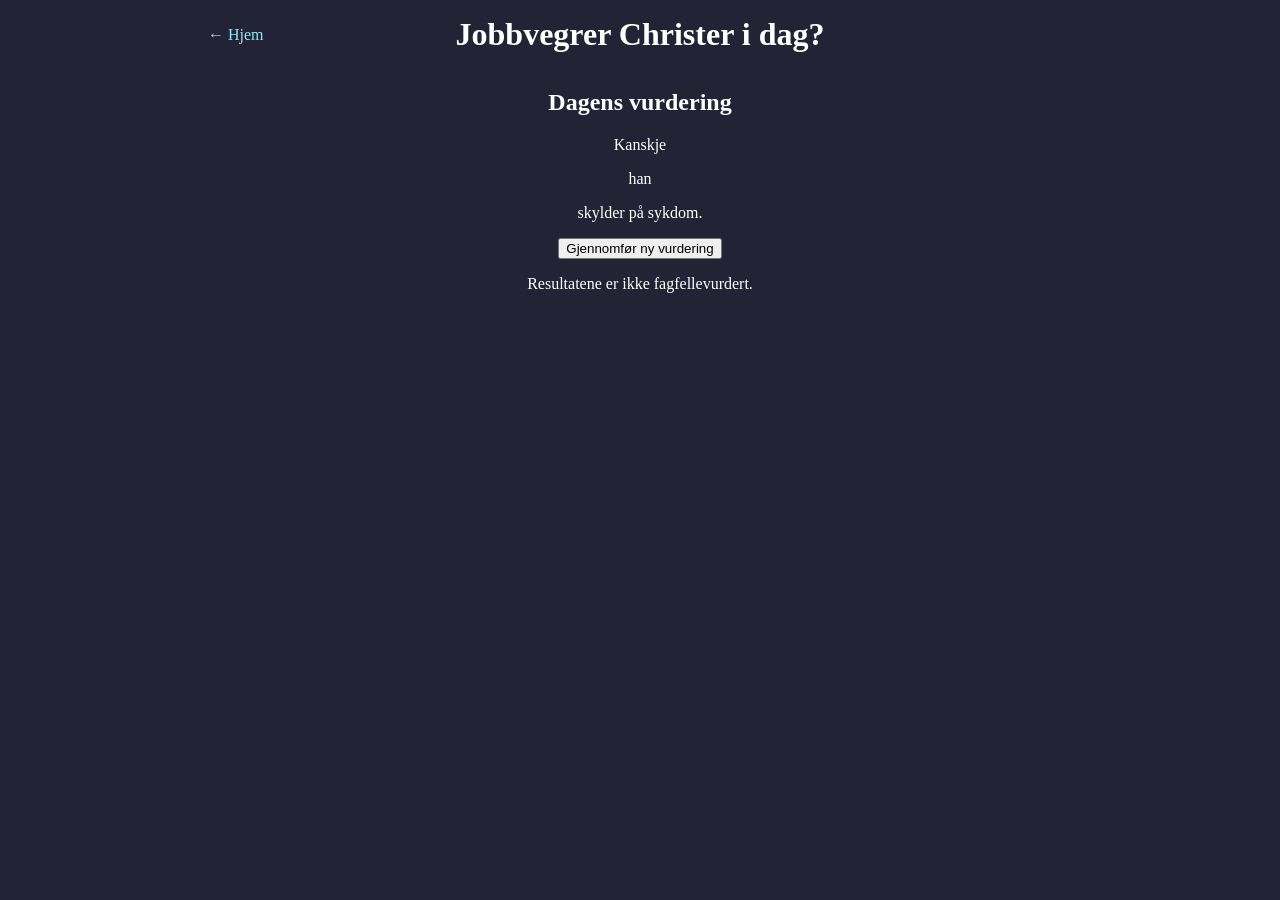
==== chris_working.html @ c8ea9e80 "Chris do be avoiding work. Unlike me." ====
<!DOCTYPE html>
<html lang="no">
<head>
    <meta charset="UTF-8">
    <meta name="viewport" content="width=device-width, initial-scale=1.0">
    <title>Jobbvegrer Christer?</title>

    <link rel="stylesheet" href="style.css">
</head>
<body class="where-is-page">

    <header>
        <a href="index.html" class="home-button">← Hjem</a>

        <h1>Jobbvegrer Christer i dag?</h1>
    </header>

    <main>
        <h2>Dagens vurdering</h2>

        <p id="verdicts"></p>

        <p>han</p>

        <p id="evidence"></p>

        <button type="button" id="refreshButton">
            Gjennomfør ny vurdering
        </button>
    </main>

    <footer>
        <p>
            Resultatene er ikke fagfellevurdert.
        </p>
    </footer>

    <script src="chris_working.js"></script>
</body>
</html>
---- style.css ----
header {
  display: grid;
  grid-template-columns: 1fr auto 1fr;
  align-items: center;
  padding: 1rem;
}

.left-nav {
  justify-self: start;
}

.left-nav a:first-child {
  padding-right: 0.5rem;
  border-right: 1px solid #666;
}

.left-nav a:last-child {
  padding-left: 0.5rem;
}

.location-link {
  justify-self: end;
}

header h1 {
  justify-self: center;
  margin: 0;
}

body {
  margin: 0;
  background-color: #222436;
  color: white;
}

h2 {
  text-align: center;
}

#beerNumber {
  text-align: center;
}

button {
  display: block;
  margin: 0 auto;
}

a {
  color: #8be9fd;
  text-decoration: underline;
}

a:visited {
  color: #8be9fd;
}

a:hover {
  color: white;
}

header a {
  text-decoration: none;
}

header a:hover {
  text-decoration: underline;
}

.where-is-page {
  text-align: center;
}
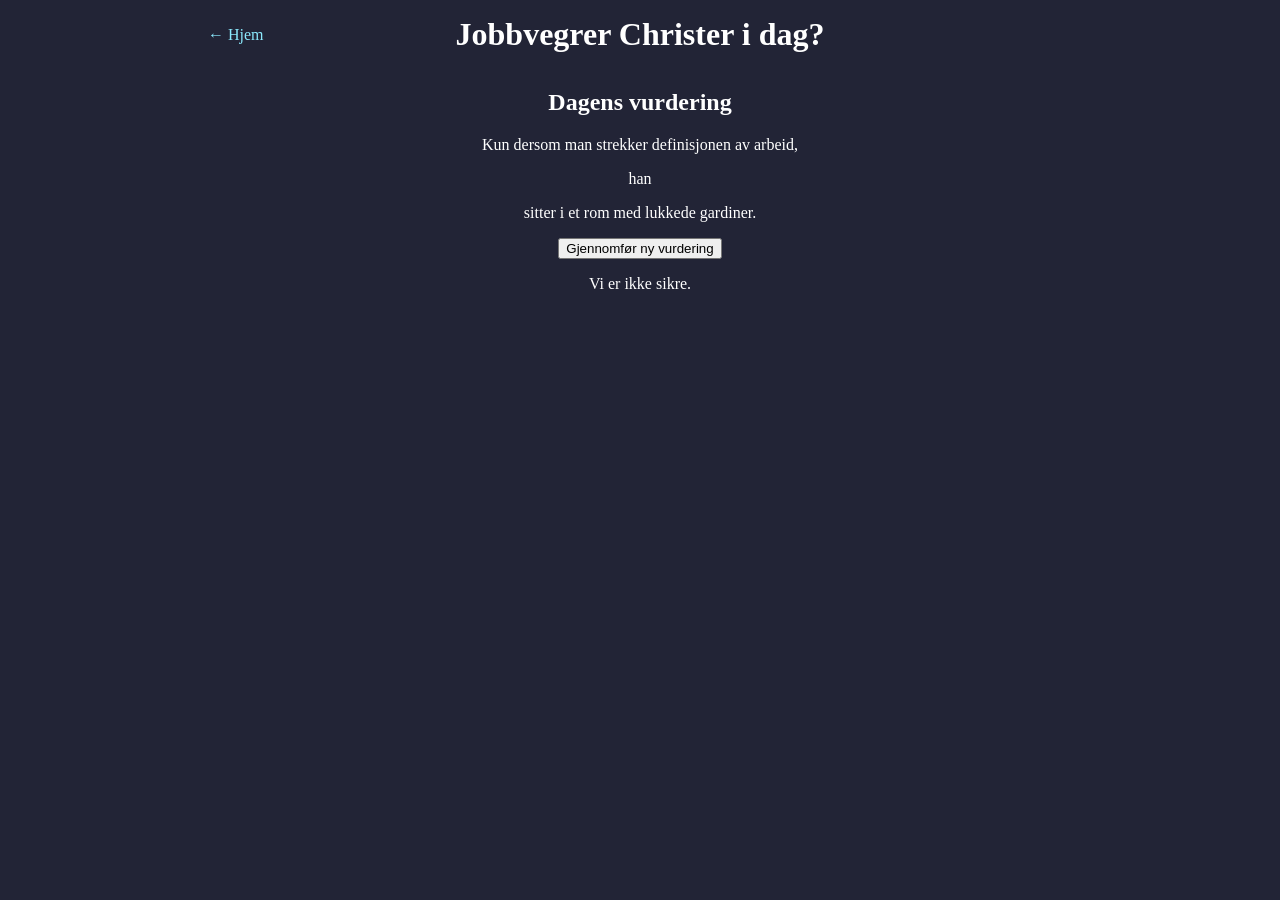
==== commit f5e611da: "Mo words" ====
--- a/chris_working.html
+++ b/chris_working.html
@@ -30,11 +30,9 @@
     </main>
 
     <footer>
-        <p>
-            Resultatene er ikke fagfellevurdert.
-        </p>
+        <p id="confidence"></p>
     </footer>
-
+    <script src="chris_data.js"></script>
     <script src="chris_working.js"></script>
 </body>
 </html>
--- a/style.css
+++ b/style.css
@@ -41,6 +41,10 @@
   text-align: center;
 }
 
+#beerWarning {
+  text-align: center;
+}
+
 button {
   display: block;
   margin: 0 auto;
